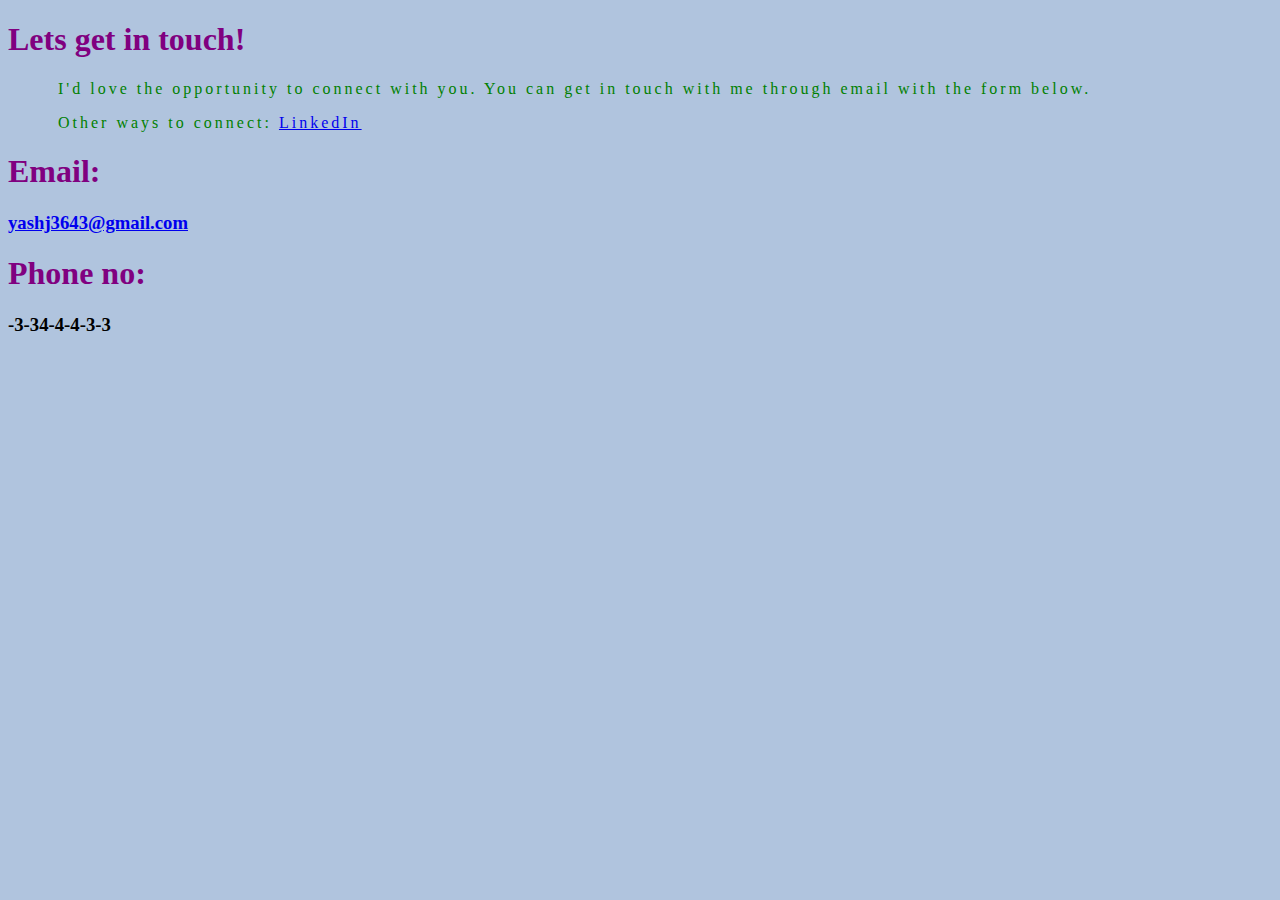
==== Contact.html @ 76123537 "Add files via upload" ====
<!DOCTYPE html>
<html lang="en">
<head>
    <meta charset="UTF-8">
    <meta http-equiv="X-UA-Compatible" content="IE=edge">
    <meta name="viewport" content="width=device-width, initial-scale=1.0">
    <title>Contact</title>

    <Style>
       h1{
        color: purple;
    }
    p {
        text-indent: 50px;
        text-align: justify;
        letter-spacing: 3px;
        color: green;
    }

    *{
        background-color: lightsteelblue;
    }
    </Style>
</head>
<body>
    <h1>Lets get in touch!</h1>
    <p>I'd love the opportunity to connect with you. You can get in touch with me through email with the form below.</p>
    <p>Other ways to connect:
        <a href="https://www.linkedin.com/in/yash-jain-49a0b8261?utm_source=share&utm_campaign=share_via&utm_content=profile&utm_medium=android_app">LinkedIn</a>

    </p>

    <h1>Email:<br></h1>
        <h3><a href="yashj3643@gmail.com">yashj3643@gmail.com</a></h3>
    <h1>Phone no:<br></h1>
        <h3>-3-34-4-4-3-3</h3>



</body>
</html>
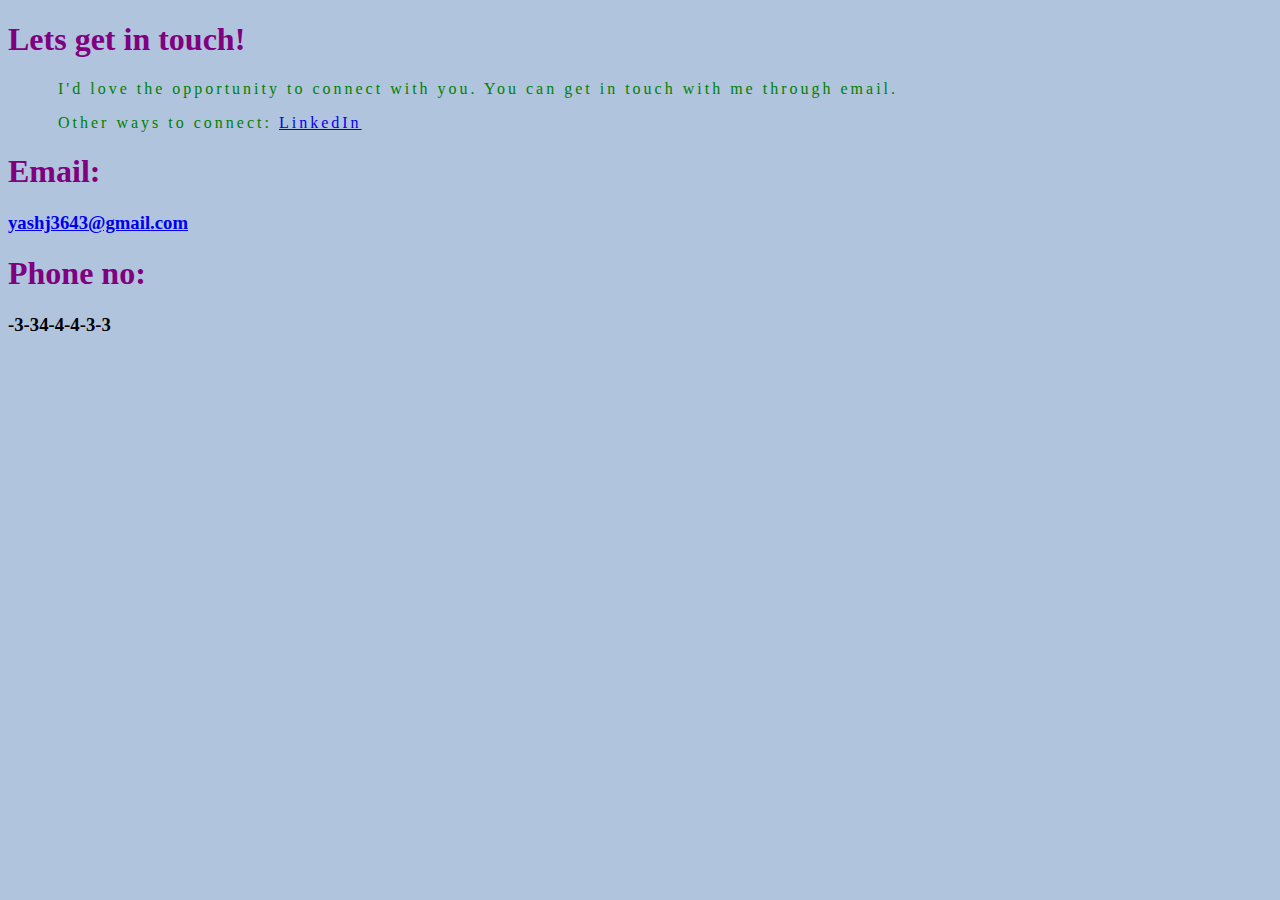
==== commit dd7e78b8: "Update Contact.html" ====
--- a/Contact.html
+++ b/Contact.html
@@ -24,7 +24,7 @@
 </head>
 <body>
     <h1>Lets get in touch!</h1>
-    <p>I'd love the opportunity to connect with you. You can get in touch with me through email with the form below.</p>
+    <p>I'd love the opportunity to connect with you. You can get in touch with me through email.</p>
     <p>Other ways to connect:
         <a href="https://www.linkedin.com/in/yash-jain-49a0b8261?utm_source=share&utm_campaign=share_via&utm_content=profile&utm_medium=android_app">LinkedIn</a>
 
@@ -38,4 +38,4 @@
 
 
 </body>
-</html>+</html>
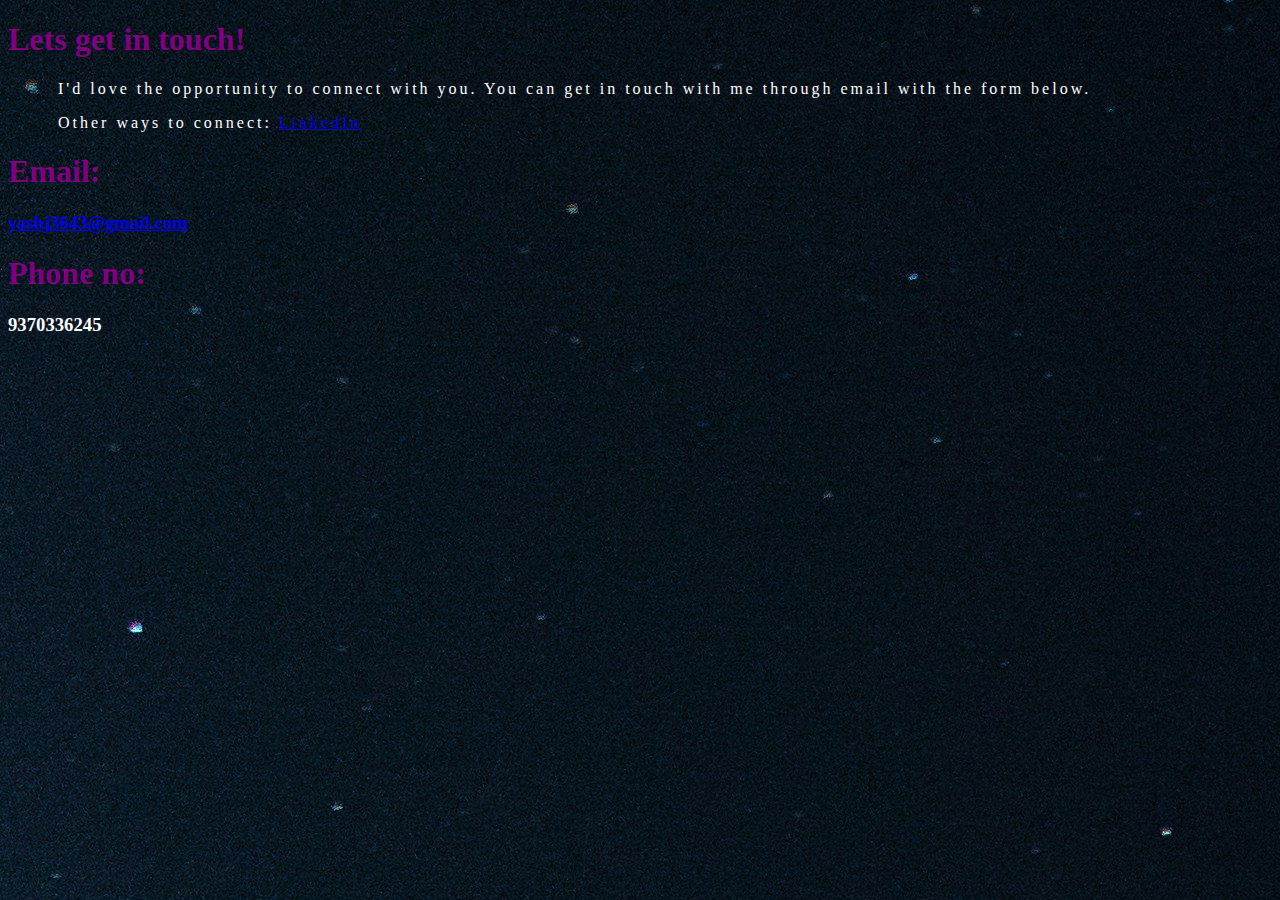
==== commit ad3e3d6f: "Update Contact.html" ====
--- a/Contact.html
+++ b/Contact.html
@@ -10,21 +10,25 @@
        h1{
         color: purple;
     }
+    h3{
+        color: white;
+    }
     p {
         text-indent: 50px;
         text-align: justify;
         letter-spacing: 3px;
-        color: green;
+        color: white;
     }
 
-    *{
-        background-color: lightsteelblue;
+   
+    body {
+        background-image: url("contactBG.jpg");
     }
     </Style>
 </head>
 <body>
     <h1>Lets get in touch!</h1>
-    <p>I'd love the opportunity to connect with you. You can get in touch with me through email.</p>
+    <p>I'd love the opportunity to connect with you. You can get in touch with me through email with the form below.</p>
     <p>Other ways to connect:
         <a href="https://www.linkedin.com/in/yash-jain-49a0b8261?utm_source=share&utm_campaign=share_via&utm_content=profile&utm_medium=android_app">LinkedIn</a>
 
@@ -33,7 +37,7 @@
     <h1>Email:<br></h1>
         <h3><a href="yashj3643@gmail.com">yashj3643@gmail.com</a></h3>
     <h1>Phone no:<br></h1>
-        <h3>-3-34-4-4-3-3</h3>
+        <h3>9370336245</h3>
 
 
 
